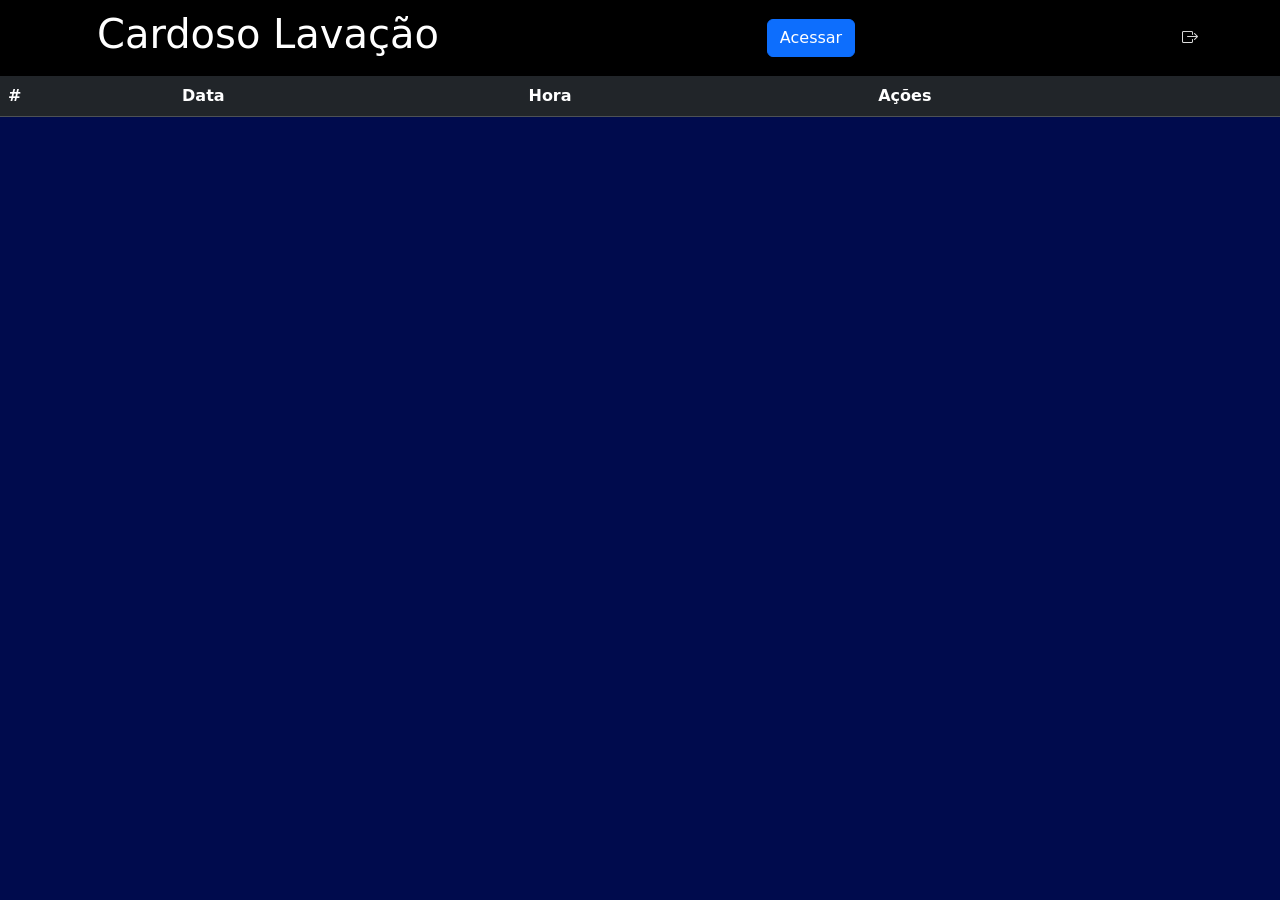
==== agendamento.html @ cc68f67f "Feito alterações e configurações de novas classes." ====
<!DOCTYPE html>
<html lang="en">
<head>
    <meta charset="UTF-8">
    <meta name="viewport" content="width=device-width, initial-scale=1.0">
    <title>Agendamentos</title>

    <link href="https://cdn.jsdelivr.net/npm/bootstrap@5.3.3/dist/css/bootstrap.min.css" rel="stylesheet">
    <link href="https://cdn.jsdelivr.net/npm/bootstrap-icons@1.11.3/font/bootstrap-icons.css" rel="stylesheet">
    <link rel="stylesheet" href="css/style.css">
    <link rel="stylesheet" href="css/header.css">
</head>
<body>
    <div id="header"></div>
    <table class="table table-dark table-striped">
        <thead>
            <tr>
                <th scope="col">#</th>
                <th scope="col">Data</th>
                <th scope="col">Hora</th>
                <th scope="col">Ações</th>
            </tr>
        </thead>
        <tbody id="tabela-agendamento"></tbody>
    </table>




    <script src="js/agendamento.js"></script>
    <script src="js/include.js"></script>
    <script src="https://cdn.jsdelivr.net/npm/bootstrap@5.3.3/dist/js/bootstrap.bundle.min.js"></script>
</body>
</html>
---- css/style.css ----
body{
    background-color: rgb(0, 11, 77);
}

p{
    text-align: center;
    font-family: 'Poppins', Arial, sans-serif;
    font-size: 20px;
    font-weight: 200;
    line-height: 1.7;
    color: #a3a3a3;
    margin-bottom: 15px;
}

.botoes{
    display: flex;
    justify-content: center;
    align-items: center;
    gap: 15px;
    flex-wrap: wrap;
}
---- css/header.css ----
header.navbar {
    width: 100%;
    top: 0;
    left: 0;
    z-index: 999;
    background-color: rgb(0, 0, 0);
    padding: 5px;
}

.navbar-brand {
    font-size: 15px;
    font-weight: bold;
    color: #fff;
}

header a {
    color: #ddd;
    margin-left: 15px;
}

header a:hover {
    color: #fff;
}

.btn-link {
    text-decoration: none;
    font-weight: 500;
}

.link-cadastro {
    color: #ffffff;
    text-decoration: none;
    font-weight: bold;
    font-size: 12px;
}

.link-cadastro:hover {
    color: rgb(7, 3, 253);
    text-decoration: underline;
}

.modal-content {
    background: rgb(4, 4, 177);
}

.modal-content h1 {
    color: #ddd;
    font-weight: 800;
}

.modal-content p {
    color: #ddd;
}

.modal-content label {
    color: #ddd;
}

.modal-body p {
    color: #ddd;
}
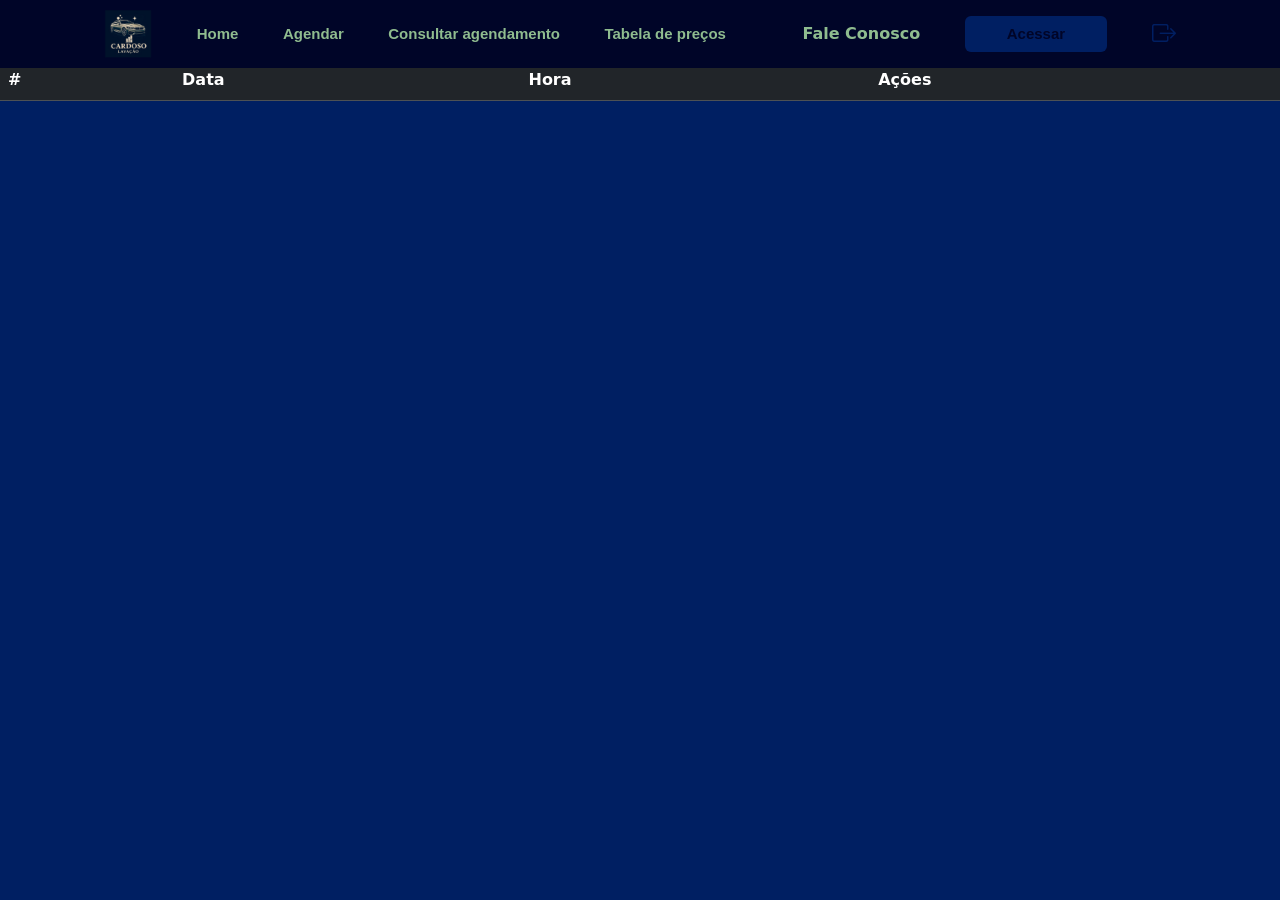
==== commit 4e0b728d: "Feito atualizações na página Index (Página inicial) para todas as funções do site ficar em apenas um" ====
--- a/agendamento.html
+++ b/agendamento.html
@@ -27,7 +27,6 @@
 
 
 
-    <script src="js/agendamento.js"></script>
     <script src="js/include.js"></script>
     <script src="https://cdn.jsdelivr.net/npm/bootstrap@5.3.3/dist/js/bootstrap.bundle.min.js"></script>
 </body>
--- a/css/style.css
+++ b/css/style.css
@@ -1,5 +1,30 @@
-body{
-    background-color: rgb(0, 11, 77);
+body {
+    padding-top: 60px;
+    background-color: #001f62;
+    color: darkseagreen;
+}
+
+.sobre {
+    justify-content: center;
+    display: flex;
+    margin-top: 25px;
+    margin-left: 35px;
+    gap: 200px;
+    font-family: 'Trebuchet MS', 'Lucida Sans Unicode', 'Lucida Grande', 'Lucida Sans', Arial, sans-serif;
+}
+
+.sobre h1 {
+    max-width: 100px;
+    font-size: 55px;
+    font-weight: bold;
+    text-decoration: underline;
+}
+
+.sobre h3 {
+    font-size: 20px;
+    font-family: Arial, Helvetica, sans-serif;
+    text-align: justify;
+    max-width: 450px;
 }
 
 p{
@@ -18,4 +43,21 @@
     align-items: center;
     gap: 15px;
     flex-wrap: wrap;
+}
+
+#titulo-carrossel{
+    text-align: center;
+    margin: 55px 0 45px 0;
+}
+
+#carousel-servicos {    
+    box-shadow: 0 2px 50px white;
+    max-width: 500px;
+    margin: 10px auto;
+}
+
+#carousel-servicos img {
+    height: 450px;
+    object-fit: cover;
+    border-radius: 10px;
 }
--- a/css/header.css
+++ b/css/header.css
@@ -1,10 +1,13 @@
 header.navbar {
+    position: fixed;
     width: 100%;
     top: 0;
     left: 0;
     z-index: 999;
-    background-color: rgb(0, 0, 0);
+    background-color: #000528;
     padding: 5px;
+    justify-content: center;
+    align-items: center;
 }
 
 .navbar-brand {
@@ -13,49 +16,81 @@
     color: #fff;
 }
 
-header a {
-    color: #ddd;
-    margin-left: 15px;
+.navbar a {
+    color: darkseagreen;
+    font-weight: bold;
+    font-family: Arial, Helvetica, sans-serif;
+    text-decoration: none;
+    margin-inline-start: auto;
+    font-size: 15px;
+    margin: 0 auto;
 }
 
-header a:hover {
-    color: #fff;
+.menu {
+    margin: 0 auto;
+    list-style: none;
 }
 
-.btn-link {
-    text-decoration: none;
-    font-weight: 500;
+.dropdown {
+    font-weight: bold;
+    position: relative;
+    cursor: pointer;
+    color: darkseagreen;
 }
 
-.link-cadastro {
-    color: #ffffff;
-    text-decoration: none;
+.submenu {
     font-weight: bold;
-    font-size: 12px;
+    display: none;
+    position: absolute;
+    color: darkseagreen;
+    background-color: #000528;
+    padding: 10px;
+    list-style: none;
+    box-shadow: 0 4px 8px rgba(0,0,0,0.2);
 }
 
-.link-cadastro:hover {
-    color: rgb(7, 3, 253);
-    text-decoration: underline;
+.submenu li {
+    padding: 5px 10px;
 }
 
-.modal-content {
-    background: rgb(4, 4, 177);
+.submenu li:hover {
+    background-color: #eee;
 }
 
-.modal-content h1 {
-    color: #ddd;
-    font-weight: 800;
+.dropdown:hover .submenu {
+    display: block;
 }
 
-.modal-content p {
-    color: #ddd;
+.submenu #logoWhatsapp {
+    margin-right: 10px;
 }
 
-.modal-content label {
-    color: #ddd;
+.submenu #logoInstagram {
+    margin-right: 10px;
 }
 
-.modal-body p {
-    color: #ddd;
+#acessarLogin {
+    background-color: #001f62;
+    border: none;
+    margin-left: auto;
+    margin-right: auto;
+}
+
+#acessarLogin a {
+    font-size: 15px;
+    font-family: Arial, Helvetica, sans-serif;
+    font-weight: bold;
+    text-decoration: none;
+    color: #000528;
+    justify-content: center;
+    align-items: center;
+}
+
+#sair {
+    margin-top: center;
+    color: #001f62;
+    font-size: x-large;
+}
+#linkLogin {
+    padding: 5px 30px;
 }
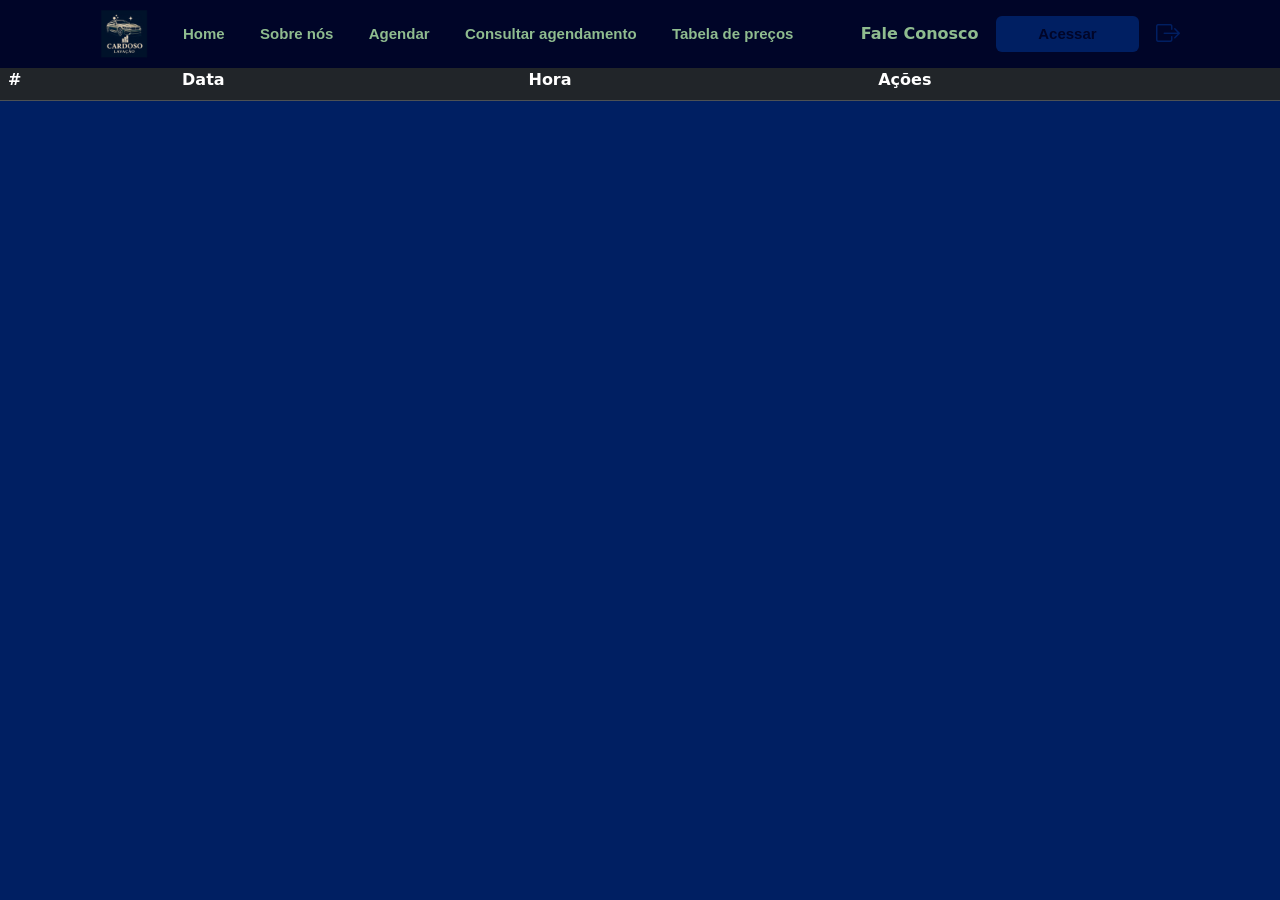
==== commit 25072dcb: "Atualizações nos arquivos de agendamentos para novas funcionalidades dentro da página" ====
--- a/agendamento.html
+++ b/agendamento.html
@@ -28,6 +28,7 @@
 
 
     <script src="js/include.js"></script>
+    <script src="js/agendamento.js"></script>
     <script src="https://cdn.jsdelivr.net/npm/bootstrap@5.3.3/dist/js/bootstrap.bundle.min.js"></script>
 </body>
 </html>
--- a/css/style.css
+++ b/css/style.css
@@ -2,6 +2,7 @@
     padding-top: 60px;
     background-color: #001f62;
     color: darkseagreen;
+    scroll-behavior: smooth;
 }
 
 .sobre {
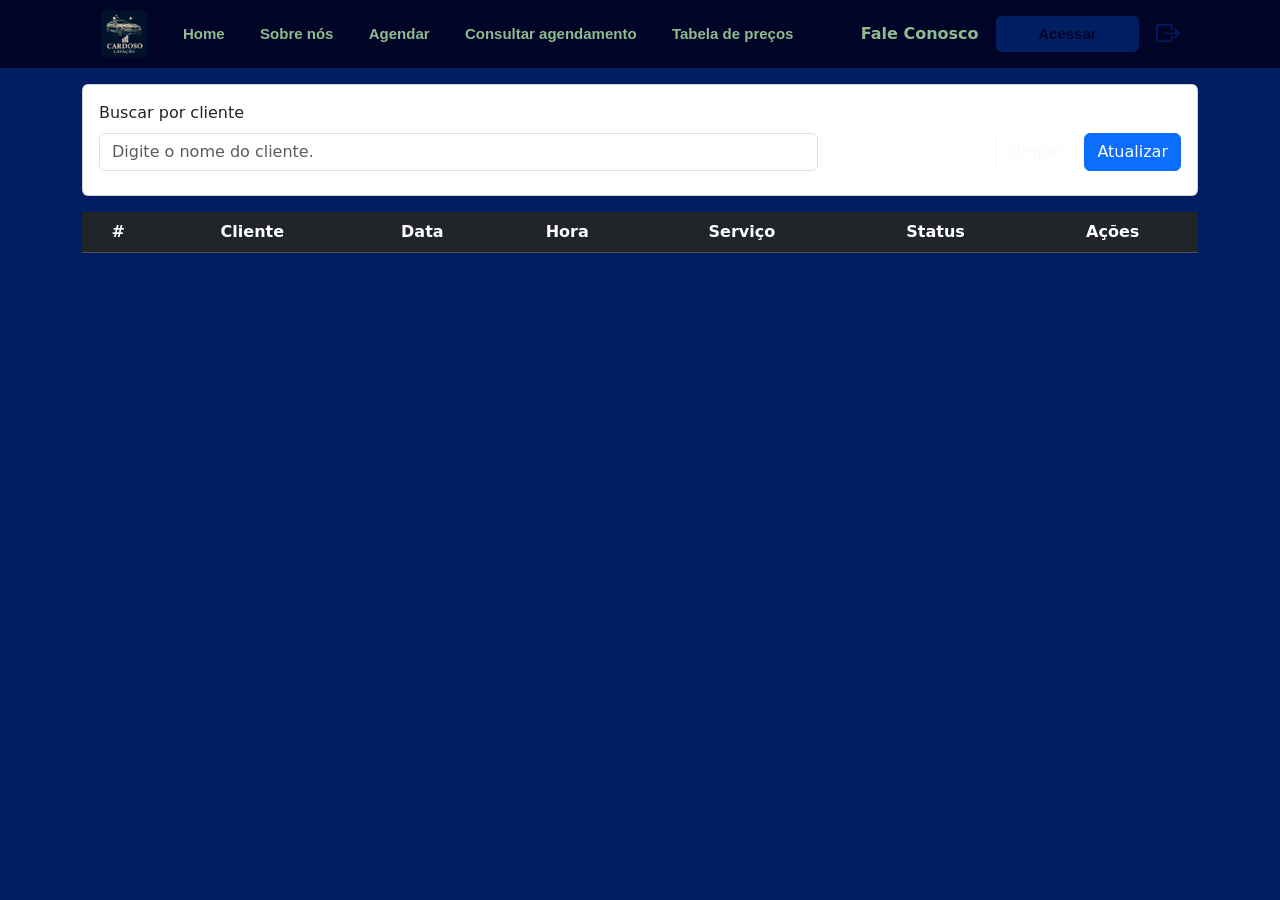
==== commit e1960dd2: "Feito alterações no JavaScript da tela de agendamento e refeito o CSS da página" ====
--- a/agendamento.html
+++ b/agendamento.html
@@ -1,5 +1,6 @@
 <!DOCTYPE html>
-<html lang="en">
+<html lang="pt-BR">
+
 <head>
     <meta charset="UTF-8">
     <meta name="viewport" content="width=device-width, initial-scale=1.0">
@@ -8,21 +9,43 @@
     <link href="https://cdn.jsdelivr.net/npm/bootstrap@5.3.3/dist/css/bootstrap.min.css" rel="stylesheet">
     <link href="https://cdn.jsdelivr.net/npm/bootstrap-icons@1.11.3/font/bootstrap-icons.css" rel="stylesheet">
     <link rel="stylesheet" href="css/style.css">
+    <link rel="stylesheet" href="css/agendamento.css">
     <link rel="stylesheet" href="css/header.css">
 </head>
+
 <body>
     <div id="header"></div>
-    <table class="table table-dark table-striped">
-        <thead>
-            <tr>
-                <th scope="col">#</th>
-                <th scope="col">Data</th>
-                <th scope="col">Hora</th>
-                <th scope="col">Ações</th>
-            </tr>
-        </thead>
-        <tbody id="tabela-agendamento"></tbody>
-    </table>
+    <main class="container py-4">
+        <div class="agendamento-filtros card p-3 mb-3">
+            <div class="row g-2 align-items-end">
+                <div class="col-12 col-md-8">
+                    <label class="form-label" for="filtro-cliente">Buscar por cliente</label>
+                    <input id="filtro-cliente" type="text" class="form-control" placeholder="Digite o nome do cliente.">
+                </div>
+                <div class="col-12 col-md-4 d-grid d-md-flex gap-2 justify-content-md-end">
+                    <button id="btn-limpar-filtro" class="btn btn-outline-light" type="button">Limpar</button>
+                    <button id="btn-atualizar" class="btn btn-primary" type="button">Atualizar</button>
+                </div>
+                <small id="resumo-lista" class="text-light mt-2"></small>
+            </div>
+        </div>
+        <div class="table-responsive">
+            <table class="table table-dark table-striped align-middle text-center">
+                <thead>
+                    <tr>
+                        <th scope="col">#</th>
+                        <th scope="col">Cliente</th>
+                        <th scope="col">Data</th>
+                        <th scope="col">Hora</th>
+                        <th scope="col">Serviço</th>
+                        <th scope="col">Status</th>
+                        <th scope="col">Ações</th>
+                    </tr>
+                </thead>
+                <tbody id="tabela-agendamento"></tbody>
+            </table>
+        </div>
+    </main>
 
 
 
@@ -31,4 +54,5 @@
     <script src="js/agendamento.js"></script>
     <script src="https://cdn.jsdelivr.net/npm/bootstrap@5.3.3/dist/js/bootstrap.bundle.min.js"></script>
 </body>
+
 </html>
--- a/css/agendamento.css
+++ b/css/agendamento.css
@@ -0,0 +1,12 @@
+.agenndamento-filtros {
+    background-color: #001f62;
+    border: 1px solid #123b99;
+}
+
+.agenndamento-filtros .form-label, .agenndamento-filtros #resumo-lista {
+    color: #e6f1ff;
+}
+
+.table td, .table th {
+    vertical-align: middle;
+}
